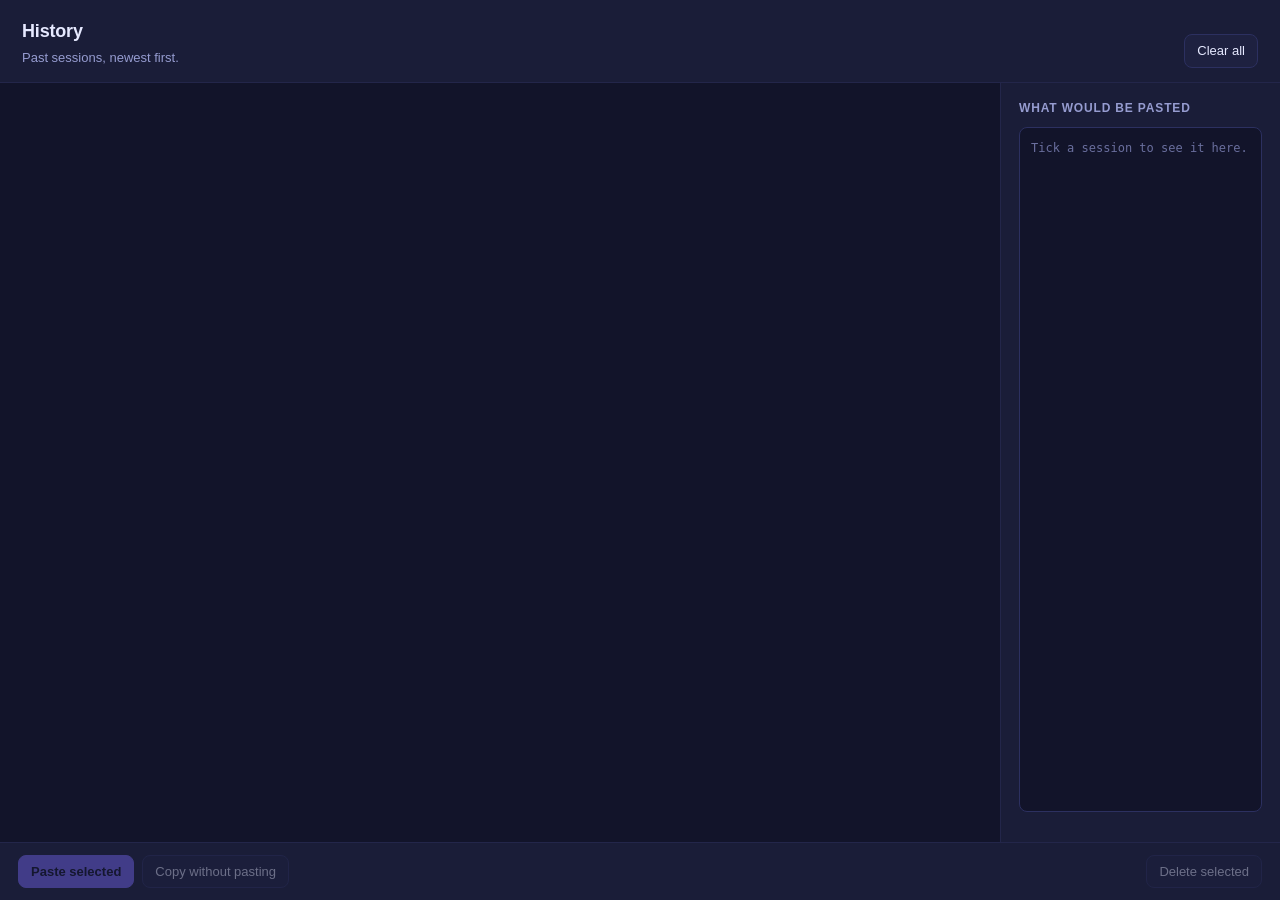
==== ui/history.html @ 990f32dd "Incredibulk 0.1.0 An accumulating clipboard. Open a session, copy as much as you need, then paste al" ====
<!doctype html>
<html lang="en">
  <head>
    <meta charset="utf-8" />
    <title>Incredibulk history</title>
    <link rel="stylesheet" href="app.css" />
    <link rel="stylesheet" href="history.css" />
  </head>
  <body>
    <div class="shell">
      <header>
        <div class="brand">
          <h1>History</h1>
          <p id="subtitle">Past sessions, newest first.</p>
        </div>
        <div class="actions">
          <button id="clear">Clear all</button>
        </div>
      </header>

      <div class="columns">
        <div class="list scroll" id="list"></div>

        <aside class="preview-pane">
          <h2>What would be pasted</h2>
          <pre class="preview" id="preview"></pre>
          <p class="note" id="note"></p>
        </aside>
      </div>

      <footer>
        <button class="primary" id="paste" disabled>Paste selected</button>
        <button id="copy" disabled>Copy without pasting</button>
        <span class="spacer"></span>
        <button id="forget" disabled>Delete selected</button>
      </footer>

      <div class="toast" id="toast" role="status" aria-live="polite" hidden></div>
    </div>
    <script src="shortcut.js"></script>
    <script src="history.js"></script>
  </body>
</html>
---- ui/app.css ----
/* Incredibulk shared shell.
   One committed look for both windows. The HUD floats above other
   applications, where a dark chip reads as overlay rather than as a document,
   and the settings window matches it so the two never feel like two apps. */

:root {
  --bg: #12142a;
  --bg-elev: #1a1d38;
  --bg-row: #1e2140;
  --bg-row-hover: #262a4e;
  --line: #2c3060;
  --line-soft: #23264a;
  --text: #e6e9ff;
  --muted: #969cd0;
  --faint: #6a6f9e;
  --accent: #7c6cff;
  --accent-hot: #8f82ff;
  --live: #34d399;
  --warn: #fbbf24;
  --error: #fb7185;
  --radius: 12px;
  --radius-sm: 8px;
  --font: -apple-system, BlinkMacSystemFont, "Segoe UI", Roboto, Ubuntu,
    "Helvetica Neue", sans-serif;
  --mono: ui-monospace, "SF Mono", "Cascadia Mono", Menlo, Consolas, monospace;
}

* {
  box-sizing: border-box;
}

/* Every layout rule below sets `display`, and any of them would quietly beat
   the browser default for the hidden attribute. Without this, hiding a panel
   in script does nothing at all. */
[hidden] {
  display: none !important;
}

html,
body {
  margin: 0;
  height: 100%;
}

body {
  background: var(--bg);
  color: var(--text);
  font: 13px/1.5 var(--font);
  -webkit-font-smoothing: antialiased;
  user-select: none;
  cursor: default;
  overflow: hidden;
}

button {
  font: inherit;
  color: inherit;
  background: var(--bg-row);
  border: 1px solid var(--line);
  border-radius: var(--radius-sm);
  padding: 6px 12px;
  cursor: pointer;
  transition: background 120ms ease, border-color 120ms ease;
}

button:hover:not(:disabled) {
  background: var(--bg-row-hover);
  border-color: var(--accent);
}

button:disabled {
  opacity: 0.4;
  cursor: default;
}

button.primary {
  background: var(--accent);
  border-color: var(--accent);
  color: #0d0f22;
  font-weight: 600;
}

button.primary:hover:not(:disabled) {
  background: var(--accent-hot);
  border-color: var(--accent-hot);
}

button.ghost {
  background: transparent;
  border-color: transparent;
  color: var(--muted);
  padding: 5px 8px;
}

button.ghost:hover:not(:disabled) {
  background: var(--bg-row-hover);
  border-color: transparent;
  color: var(--text);
}

button.icon {
  display: grid;
  place-items: center;
  width: 26px;
  height: 26px;
  padding: 0;
  background: transparent;
  border-color: transparent;
  color: var(--muted);
}

button.icon:hover:not(:disabled) {
  background: var(--bg-row-hover);
  border-color: transparent;
  color: var(--text);
}

button.icon svg {
  width: 14px;
  height: 14px;
  fill: none;
  stroke: currentColor;
  stroke-width: 1.8;
  stroke-linecap: round;
  stroke-linejoin: round;
}

input[type="text"],
input[type="number"],
select {
  font: inherit;
  color: var(--text);
  background: var(--bg);
  border: 1px solid var(--line);
  border-radius: var(--radius-sm);
  padding: 7px 10px;
  width: 100%;
  user-select: text;
}

input[type="text"]:focus,
input[type="number"]:focus,
select:focus {
  outline: none;
  border-color: var(--accent);
}

input[type="checkbox"] {
  accent-color: var(--accent);
  width: 15px;
  height: 15px;
  margin: 0;
}

/* Focus ring for keyboard users only, so mouse clicks stay quiet. */
:focus-visible {
  outline: 2px solid var(--accent);
  outline-offset: 1px;
}

.scroll {
  overflow-y: auto;
  scrollbar-width: thin;
  scrollbar-color: var(--line) transparent;
}

.scroll::-webkit-scrollbar {
  width: 9px;
}

.scroll::-webkit-scrollbar-thumb {
  background: var(--line);
  border-radius: 99px;
  border: 2px solid var(--bg);
}
---- ui/history.css ----
/* Past sessions. The list is the subject, so it gets the width; the preview
   is there to answer "is this the one I meant" before anything is pasted. */

.shell {
  display: flex;
  flex-direction: column;
  height: 100%;
}

header {
  display: flex;
  align-items: flex-end;
  justify-content: space-between;
  gap: 24px;
  padding: 18px 22px 14px;
  border-bottom: 1px solid var(--line-soft);
  background: var(--bg-elev);
  flex: none;
}

.brand h1 {
  margin: 0;
  font-size: 18px;
  letter-spacing: -0.01em;
}

.brand p {
  margin: 3px 0 0;
  color: var(--muted);
}

.columns {
  flex: 1;
  min-height: 0;
  display: grid;
  grid-template-columns: minmax(0, 1fr) 280px;
}

@media (max-width: 700px) {
  .columns {
    grid-template-columns: minmax(0, 1fr);
  }
  .preview-pane {
    display: none;
  }
}

.list {
  padding: 12px;
  display: flex;
  flex-direction: column;
  gap: 6px;
}

.entry {
  display: grid;
  grid-template-columns: 15px auto 1fr auto;
  gap: 10px;
  align-items: start;
  padding: 10px 12px;
  background: var(--bg-row);
  border: 1px solid transparent;
  border-radius: var(--radius-sm);
  cursor: pointer;
}

.entry:hover {
  border-color: var(--line);
}

.entry.selected {
  border-color: var(--accent);
  background: var(--bg-row-hover);
}

.entry input {
  margin-top: 2px;
}

.entry .thumb {
  width: 52px;
  height: 40px;
  object-fit: cover;
  border-radius: 4px;
  border: 1px solid var(--line);
  background: var(--bg);
}

.entry .body {
  min-width: 0;
}

.entry .when {
  display: flex;
  gap: 8px;
  align-items: baseline;
  font-size: 12px;
  color: var(--muted);
}

.entry .when strong {
  color: var(--text);
  font-weight: 600;
  font-variant-numeric: tabular-nums;
}

.entry .summary {
  margin-top: 3px;
  color: var(--faint);
  display: -webkit-box;
  -webkit-line-clamp: 2;
  -webkit-box-orient: vertical;
  overflow: hidden;
  word-break: break-word;
}

.entry .rename {
  align-self: center;
  font-size: 11px;
  padding: 3px 8px;
  background: transparent;
  border-color: transparent;
  color: var(--faint);
  opacity: 0;
  transition: opacity 120ms ease;
}

.entry:hover .rename,
.entry .rename:focus-visible {
  opacity: 1;
}

.entry .rename:hover {
  color: var(--text);
  background: var(--bg-row-hover);
  border-color: var(--line);
}

.rename-input {
  font: 600 13px/1.4 var(--font);
  width: 220px;
  padding: 2px 6px;
  background: var(--bg);
  border: 1px solid var(--accent);
  border-radius: 5px;
  color: var(--text);
}

.rename-input:focus {
  outline: none;
}

.entry .badge {
  font-size: 11px;
  padding: 0 6px;
  border-radius: 99px;
  border: 1px solid var(--line);
  color: var(--muted);
}

.empty {
  display: flex;
  flex-direction: column;
  align-items: center;
  justify-content: center;
  gap: 6px;
  height: 100%;
  padding: 40px 24px;
  text-align: center;
  color: var(--muted);
}

.empty strong {
  color: var(--text);
}

.preview-pane {
  border-left: 1px solid var(--line-soft);
  background: var(--bg-elev);
  padding: 16px 18px 20px;
  display: flex;
  flex-direction: column;
  gap: 10px;
  min-height: 0;
}

.preview-pane h2 {
  margin: 0;
  font-size: 12px;
  font-weight: 600;
  text-transform: uppercase;
  letter-spacing: 0.07em;
  color: var(--muted);
}

.preview {
  flex: 1;
  min-height: 0;
  margin: 0;
  padding: 11px;
  background: var(--bg);
  border: 1px solid var(--line);
  border-radius: var(--radius-sm);
  font: 12px/1.6 var(--mono);
  white-space: pre-wrap;
  word-break: break-word;
  overflow: auto;
  user-select: text;
  scrollbar-width: thin;
  scrollbar-color: var(--line) transparent;
}

.preview:empty::before {
  content: "Tick a session to see it here.";
  color: var(--faint);
}

.note {
  margin: 0;
  font-size: 12px;
  color: var(--faint);
  flex: none;
}

footer {
  display: flex;
  align-items: center;
  gap: 8px;
  padding: 12px 18px;
  border-top: 1px solid var(--line-soft);
  background: var(--bg-elev);
  flex: none;
}

footer .spacer {
  flex: 1;
}

.toast {
  position: fixed;
  left: 50%;
  bottom: 70px;
  transform: translateX(-50%);
  padding: 8px 14px;
  border-radius: var(--radius-sm);
  background: var(--bg-row);
  border: 1px solid var(--line);
  font-size: 12px;
  box-shadow: 0 8px 24px rgba(0, 0, 0, 0.45);
}

.toast[data-level="warn"] {
  border-color: var(--warn);
  color: var(--warn);
}

.toast[data-level="error"] {
  border-color: var(--error);
  color: var(--error);
}
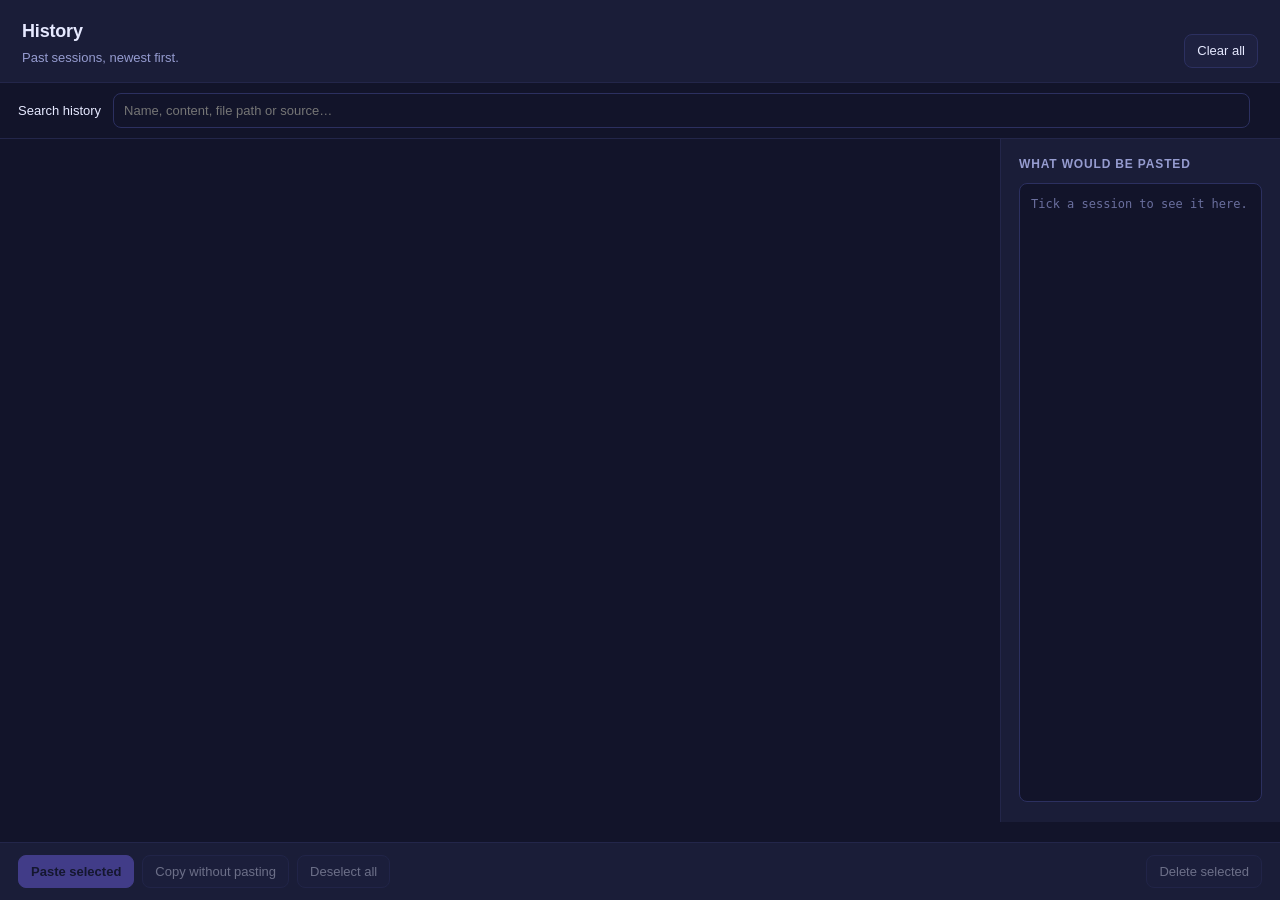
==== commit 15ff2e60: "Search the history by name, text, file path or source window Fifty sessions shown as a timestamp and" ====
--- a/ui/history.html
+++ b/ui/history.html
@@ -18,19 +18,28 @@
         </div>
       </header>
 
+      <div class="search-bar">
+        <label for="search">Search history</label>
+        <input id="search" type="text" placeholder="Name, content, file path or source…" autocomplete="off" spellcheck="false" aria-controls="list" />
+        <button id="reset-search" hidden>Clear search</button>
+        <span id="search-status" role="status" aria-live="polite"></span>
+      </div>
+
       <div class="columns">
         <div class="list scroll" id="list"></div>
 
         <aside class="preview-pane">
           <h2>What would be pasted</h2>
           <pre class="preview" id="preview"></pre>
-          <p class="note" id="note"></p>
         </aside>
       </div>
+
+      <p class="note" id="note"></p>
 
       <footer>
         <button class="primary" id="paste" disabled>Paste selected</button>
         <button id="copy" disabled>Copy without pasting</button>
+        <button id="deselect" disabled>Deselect all</button>
         <span class="spacer"></span>
         <button id="forget" disabled>Delete selected</button>
       </footer>
--- a/ui/history.css
+++ b/ui/history.css
@@ -36,13 +36,25 @@
   grid-template-columns: minmax(0, 1fr) 280px;
 }
 
-@media (max-width: 700px) {
-  .columns {
-    grid-template-columns: minmax(0, 1fr);
-  }
-  .preview-pane {
-    display: none;
-  }
+.search-bar {
+  display: flex;
+  align-items: center;
+  flex-wrap: wrap;
+  gap: 8px 12px;
+  padding: 10px 18px;
+  border-bottom: 1px solid var(--line-soft);
+  flex: none;
+}
+
+.search-bar input {
+  flex: 1;
+  min-width: 160px;
+  width: auto;
+}
+
+#search-status {
+  color: var(--muted);
+  font-size: 12px;
 }
 
 .list {
@@ -193,6 +205,15 @@
   color: var(--muted);
 }
 
+@media (max-width: 700px) {
+  .columns {
+    grid-template-columns: minmax(0, 1fr);
+  }
+  .preview-pane {
+    display: none;
+  }
+}
+
 .preview {
   flex: 1;
   min-height: 0;
@@ -217,13 +238,15 @@
 
 .note {
   margin: 0;
-  font-size: 12px;
-  color: var(--faint);
+  padding: 10px 18px;
+  font-size: 12px;
+  color: var(--muted);
   flex: none;
 }
 
 footer {
   display: flex;
+  flex-wrap: wrap;
   align-items: center;
   gap: 8px;
   padding: 12px 18px;
